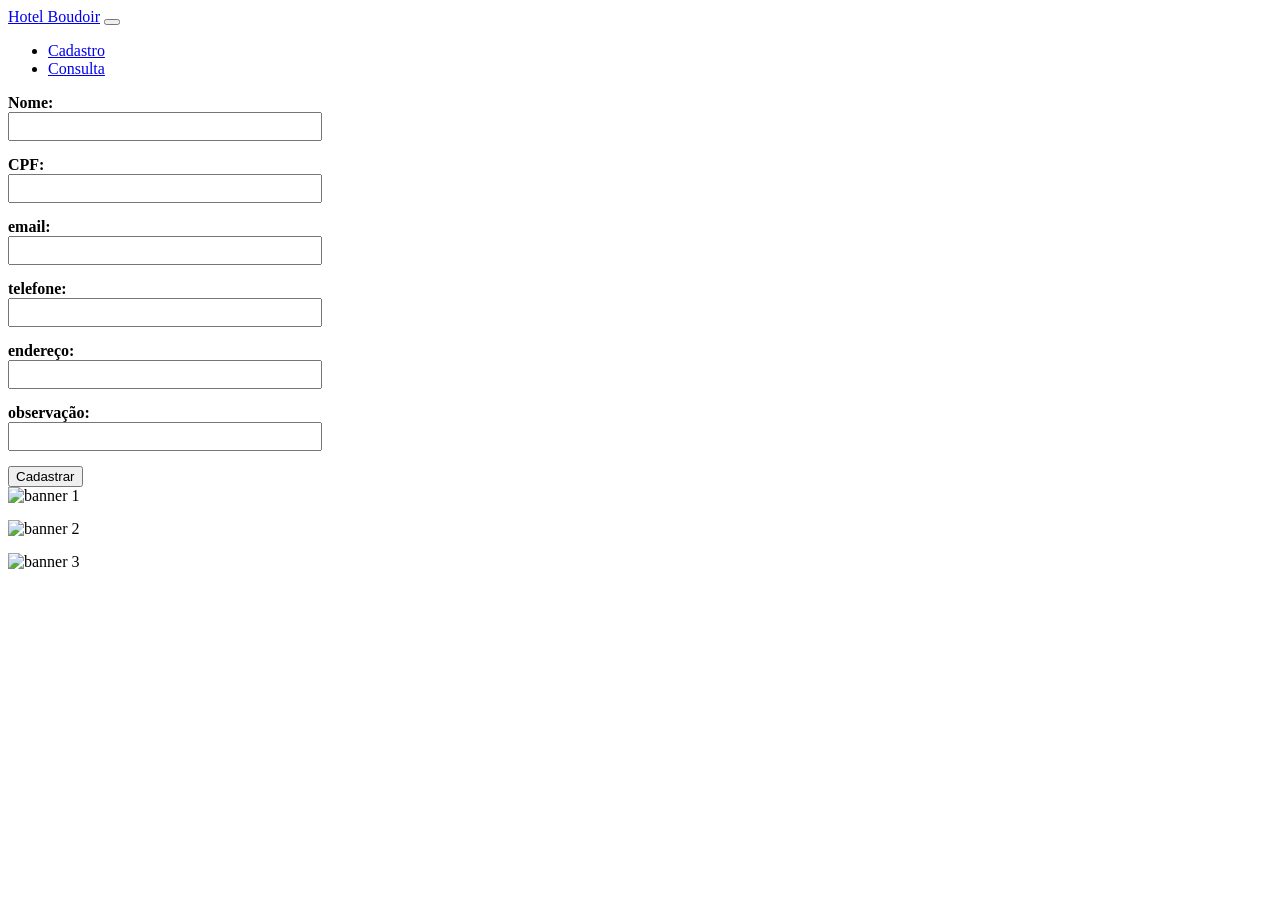
==== projeto-hotel-main (1)/projetohotel2B/taliene2B/frontend/index.html @ 979ea75a "Add files via upload" ====
<!DOCTYPE html>
<html lang="pt-br">
<head>
    <meta charset="UTF-8">
    <meta name="viewport" content="width=device-width, initial-scale=1.0">
    <title>Document</title>
    <style>
        /* Apenas um estilo básico para organizar */
        div { margin-bottom: 15px; }
        label { display: block; font-weight: bold; }
        input { width: 100%; max-width: 300px; padding: 5px; }
    </style>

</head>
<body>

    <nav>
        <div>

            <!--logotipo / nome do hotel-->
            <a href="/">Hotel Boudoir</a>
            <!--botão que aparece em telas pequenas-->
            <button type="button">
                <span></span>
            </button>
                <!--itens de navegação-->
                <div id= "navbarNav">
                    <ul>
                        <li>
                            <a href="/"> Cadastro</a>
                        </li>
                        <li>
                            <a href="/consulta"> Consulta</a>
                        </li>
                    </ul>
                </div>
        </div>
    </nav>
    <form id="formCadastro">
     <div>
        <div>
            <label>Nome: </label>
            <input type="text" name="nome" required>
        </div>
     </div>
     <div>
        <div>
            <label>CPF: </label>
            <input type="text" name="nome" required>
        </div>
     </div>
     <div>
        <div>
            <label>email: </label>
            <input type="text" name="nome" required>
        </div>
     </div>
     <div>
        <div>
            <label>telefone: </label>
            <input type="text" name="nome" required>
        </div>
     </div>
     <div>
        <div>
            <label>endereço: </label>
            <input type="text" name="nome" required>
        </div>
     </div>
     <div>
        <div>
            <label>observação: </label>
            <input type="text" name="nome" required>
        </div>
     </div>

     <button type="submit">Cadastrar</button>
    </form>
<script = src="assets/js/main.js" ></script>

</body>
<!-- =============================================
    BANNER / CARROSSEL DE IMAGENS
    --------------------------------------------------
    mostra três imagens girando automaticamente no topo da página
    as imagens estão na pasta /frontend/assets/imagens/bannerx.png
    controlado automaticamente pelo bootstrap (data-bs-ride="carrousel")
    =========================================================== -->
    <header>
        <div id="carrouselExampleIndicados" class="carousel slide" data-bs-ride="carousel">
            <div class="carousel-inner">
                <!-- Primeira imagem(ativa por padrão)-->
                <div class="carousel-item active">
                    <img scr="assets/images/banner1.png" class="d-block w-100" alt="banner 1">
                </div>
                <div class="carousel-item">
                    <img scr="assets/images/banner2.png" class="d-block w-100" alt="banner 2">
                </div>
                <div class="carousel-item">
                    <img scr="assets/images/banner3.png" class="d-block w-100" alt="banner 3">
                </div>
                
            </div>
        </div>
    </header>
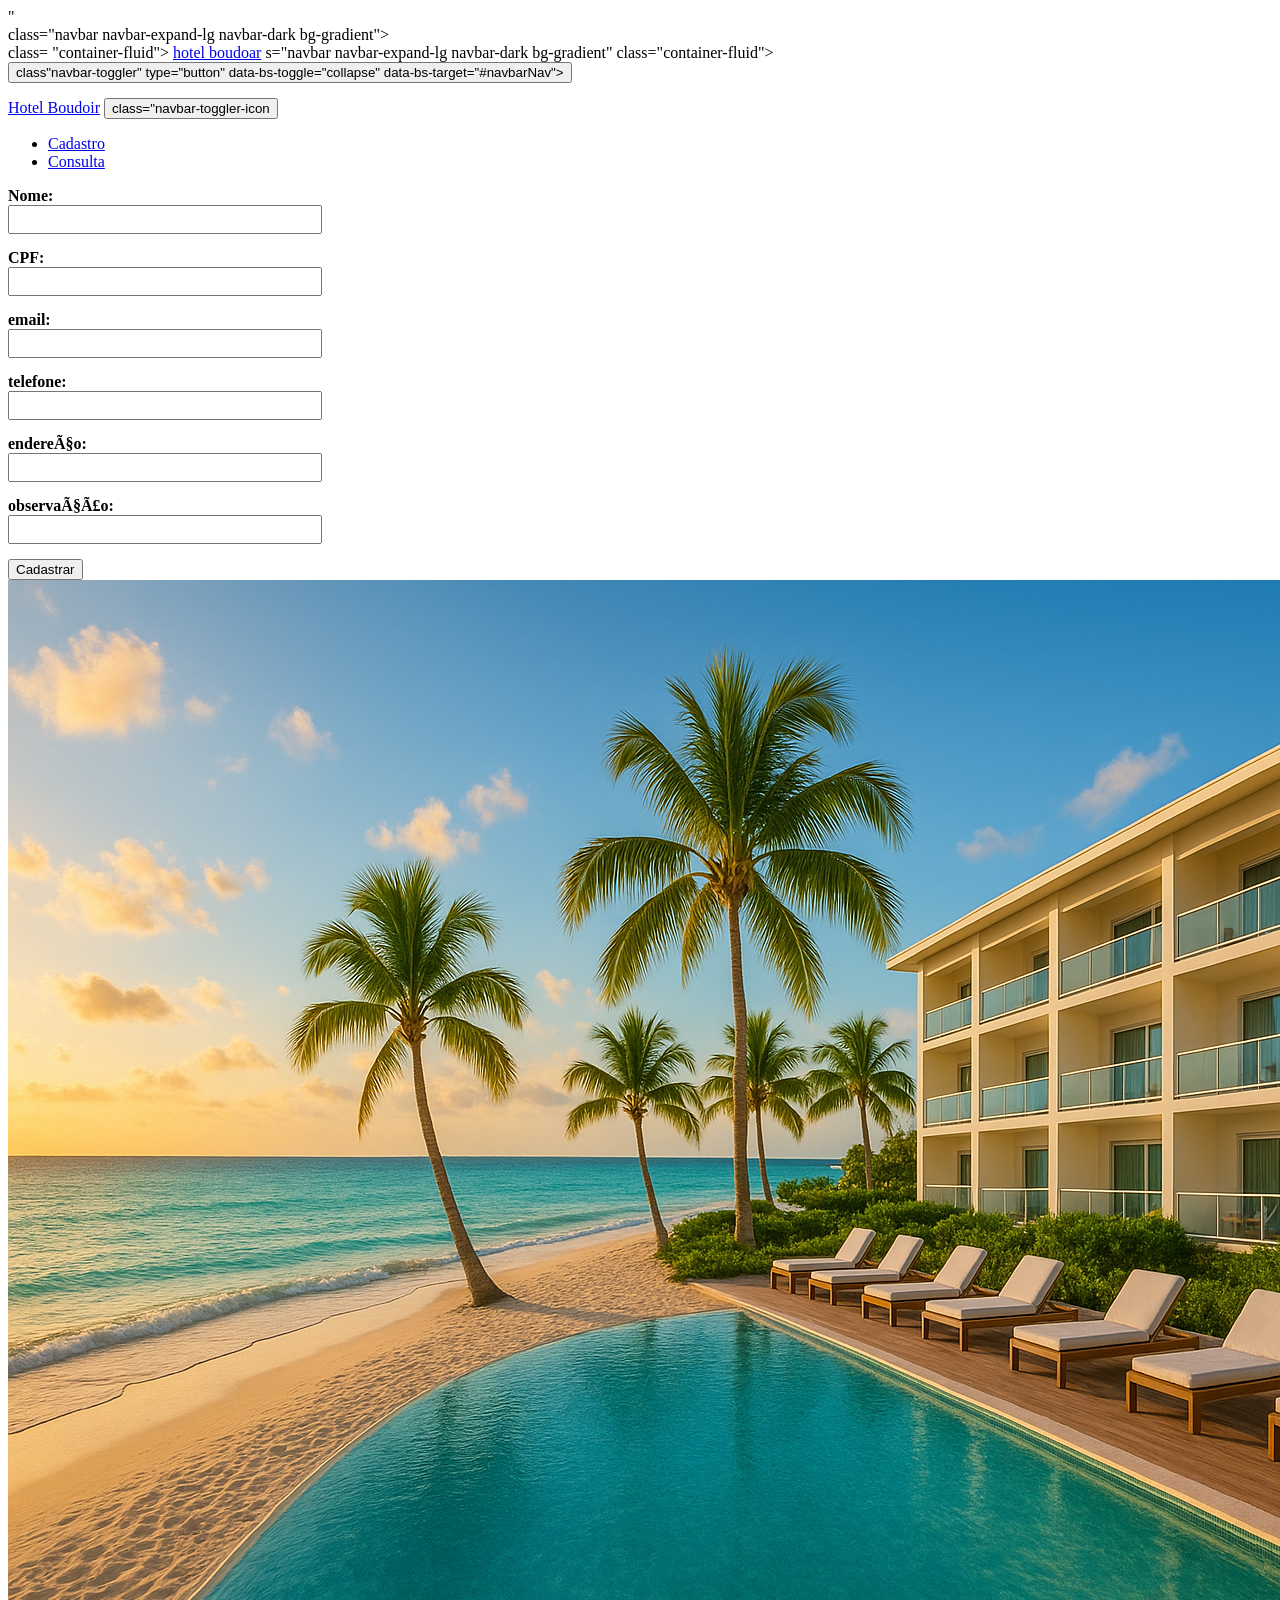
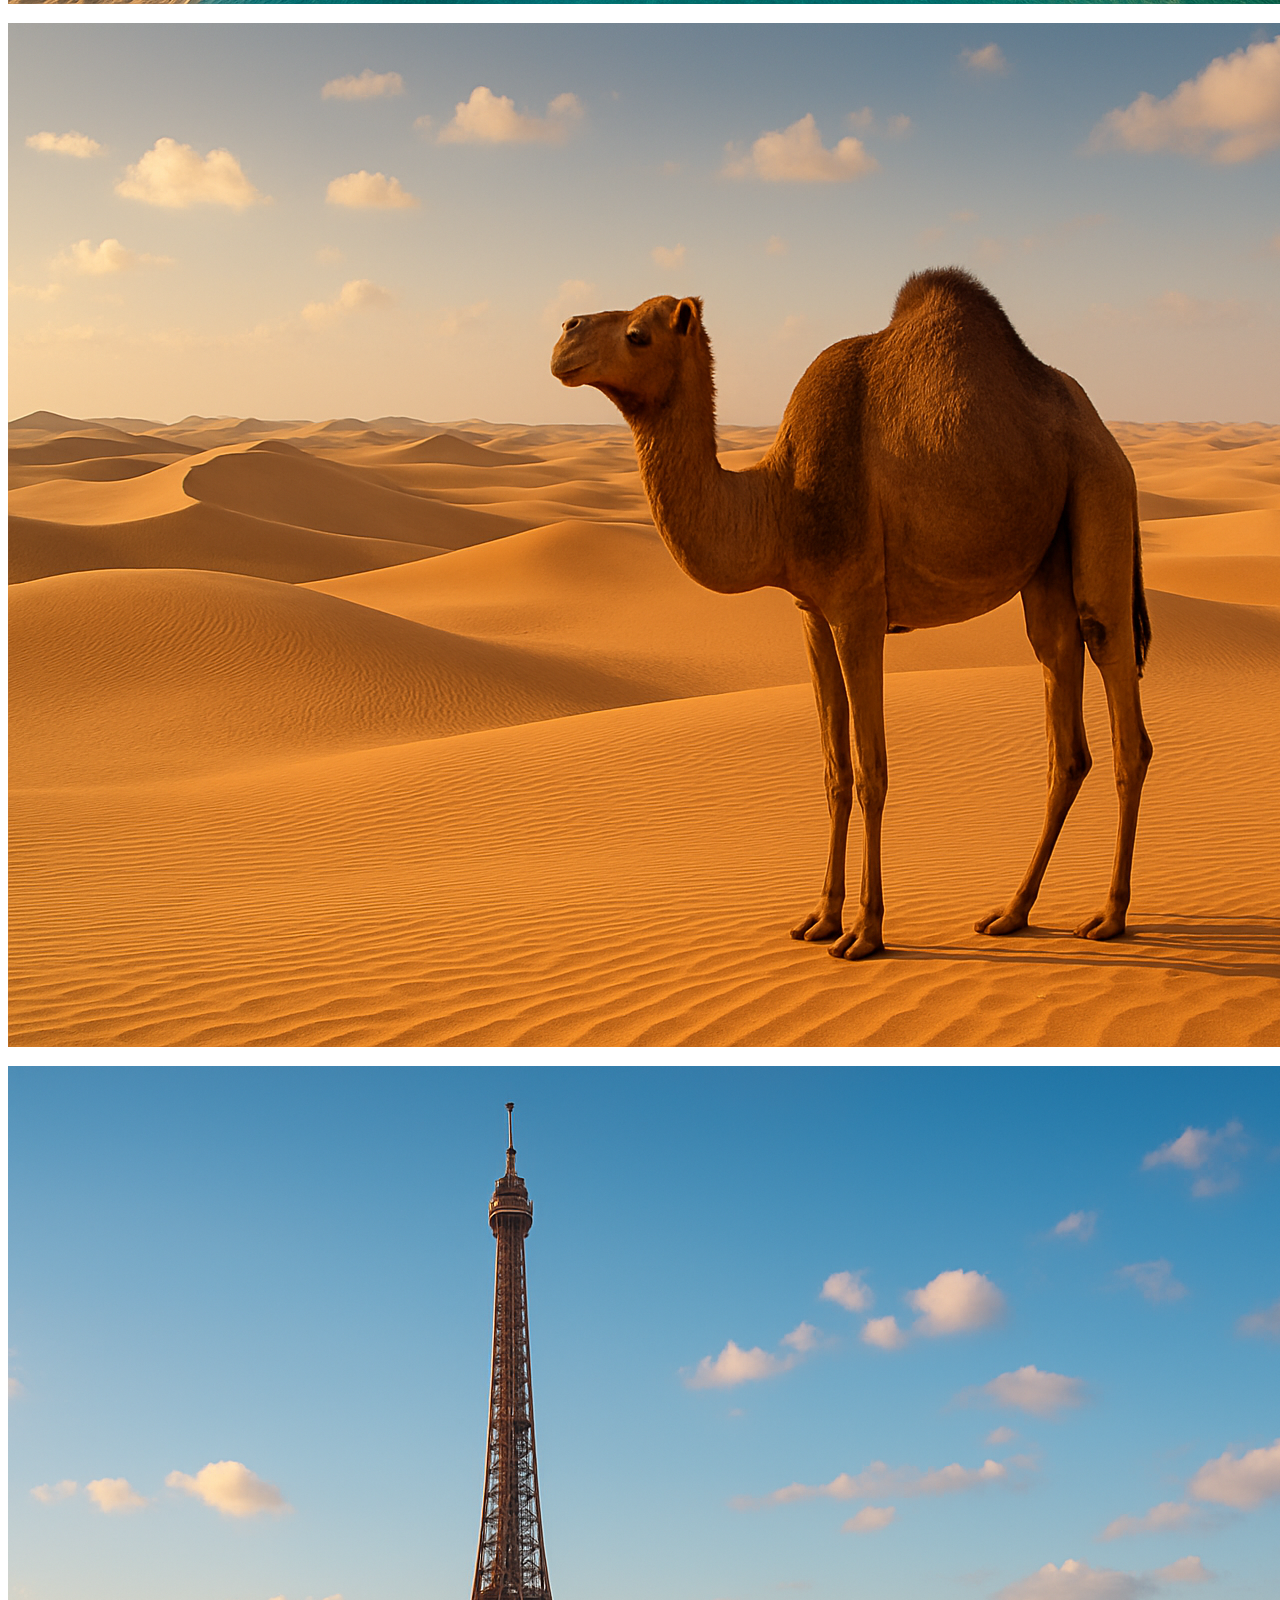
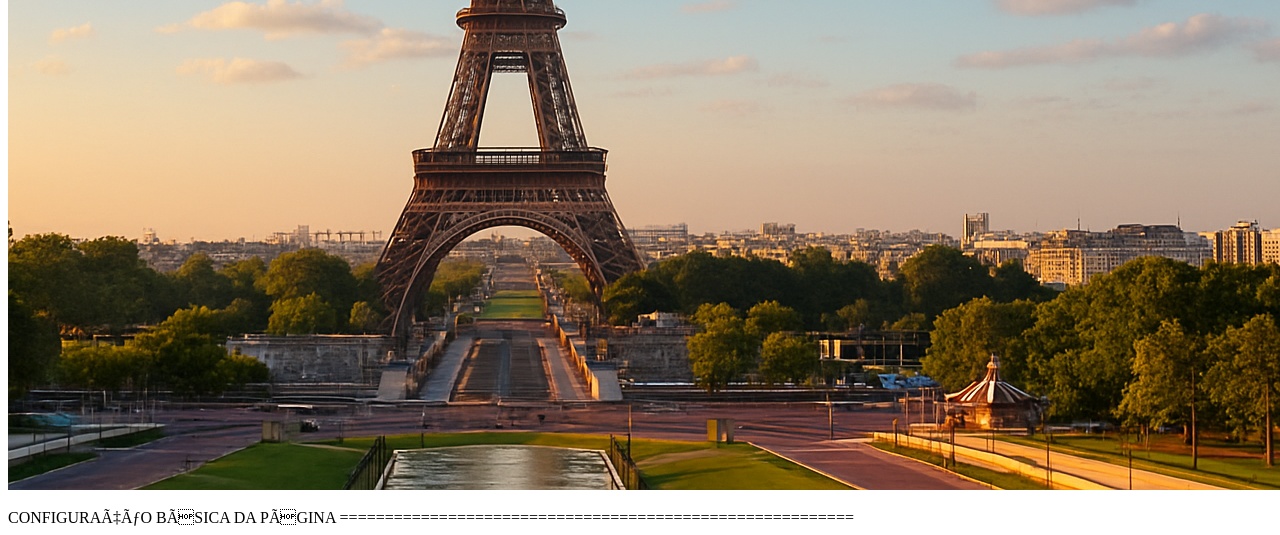
==== commit f89e4870: "Add files via upload" ====
--- a/projeto-hotel-main (1)/projetohotel2B/taliene2B/frontend/index.html
+++ b/projeto-hotel-main (1)/projetohotel2B/taliene2B/frontend/index.html
@@ -1,7 +1,9 @@
 <!DOCTYPE html>
 <html lang="pt-br">
 <head>
-    <meta charset="UTF-8">
+    <link  href="https://
+   
+    <meta charset="UTF-8> <!-- Define o padrão de caracteristicas (permite acentos)-->"
     <meta name="viewport" content="width=device-width, initial-scale=1.0">
     <title>Document</title>
     <style>
@@ -9,19 +11,31 @@
         div { margin-bottom: 15px; }
         label { display: block; font-weight: bold; }
         input { width: 100%; max-width: 300px; padding: 5px; }
+        
     </style>
 
 </head>
 <body>
 
-    <nav>
+    <nav> class="navbar navbar-expand-lg navbar-dark bg-gradient">
+        <div> class= "container-fluid">
+            <!--logotipo/ nome do hotel-->
+            <a class="navbar-brand fw-bold text-white" href="/"> hotel boudoar</a>
+            <!--botão que aparece em tela-->
+            s="navbar navbar-expand-lg navbar-dark bg-gradient" 
+            class="container-fluid">
+            <button> class"navbar-toggler" type="button" data-bs-toggle="collapse" data-bs-target="#navbarNav">
+                
+
+            
+        </div>
         <div>
 
             <!--logotipo / nome do hotel-->
             <a href="/">Hotel Boudoir</a>
             <!--botão que aparece em telas pequenas-->
             <button type="button">
-                <span></span>
+                <span> class="navbar-toggler-icon</span>
             </button>
                 <!--itens de navegação-->
                 <div id= "navbarNav">
@@ -76,10 +90,7 @@
 
      <button type="submit">Cadastrar</button>
     </form>
-<script = src="assets/js/main.js" ></script>
-
-</body>
-<!-- =============================================
+    <!-- =============================================
     BANNER / CARROSSEL DE IMAGENS
     --------------------------------------------------
     mostra três imagens girando automaticamente no topo da página
@@ -91,15 +102,26 @@
             <div class="carousel-inner">
                 <!-- Primeira imagem(ativa por padrão)-->
                 <div class="carousel-item active">
-                    <img scr="assets/images/banner1.png" class="d-block w-100" alt="banner 1">
+                    <img src="assets/images/banner1.png" class="d-block w-100" alt="banner 1">
                 </div>
                 <div class="carousel-item">
-                    <img scr="assets/images/banner2.png" class="d-block w-100" alt="banner 2">
+                    <img src="assets/images/banner2.png" class="d-block w-100" alt="banner 2">
                 </div>
                 <div class="carousel-item">
-                    <img scr="assets/images/banner3.png" class="d-block w-100" alt="banner 3">
+                    <img src="assets/images/banner3.png" class="d-block w-100" alt="banner 3">
                 </div>
                 
             </div>
         </div>
-    </header>
+    </header> 
+    CONFIGURAÇÃO BÁSICA DA PÁGINA
+    =========================================================
+   
+    
+  
+
+    <script src="assets/js/main.js" ></script>
+
+</body>
+
+
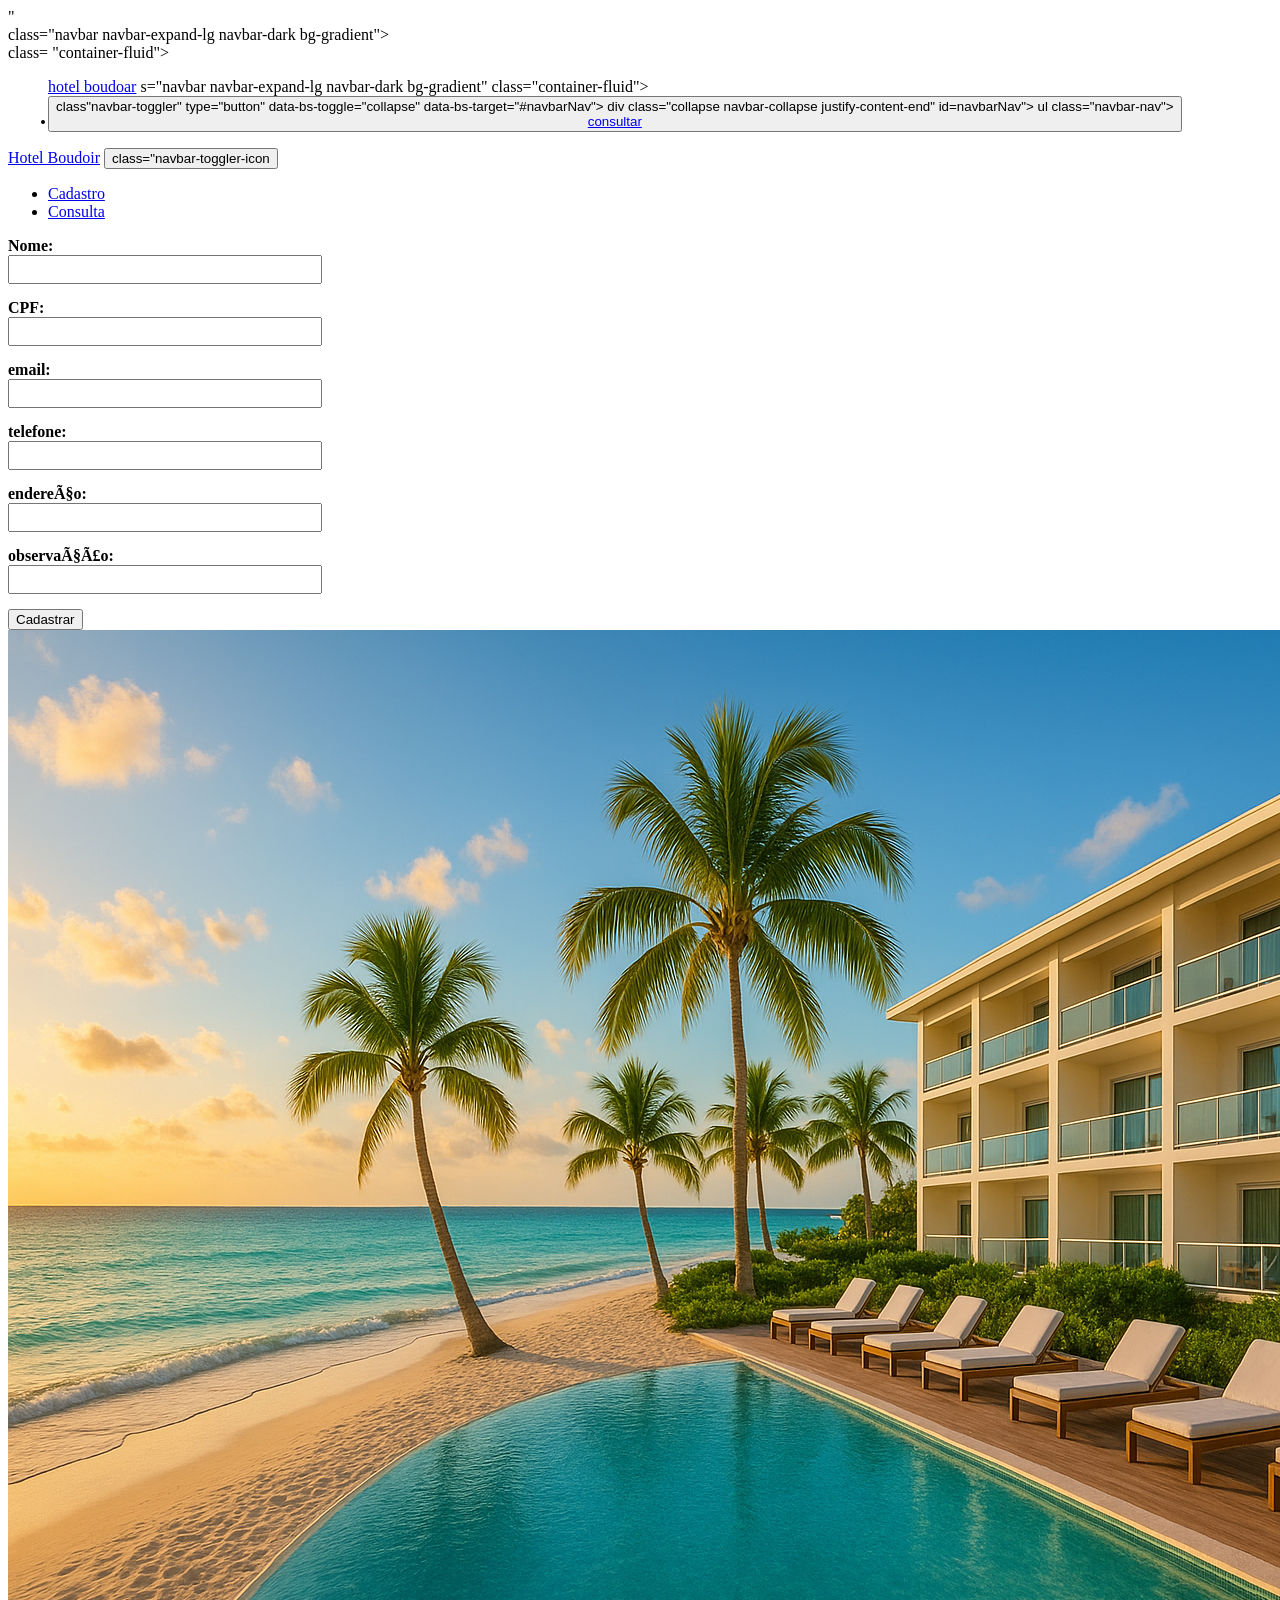
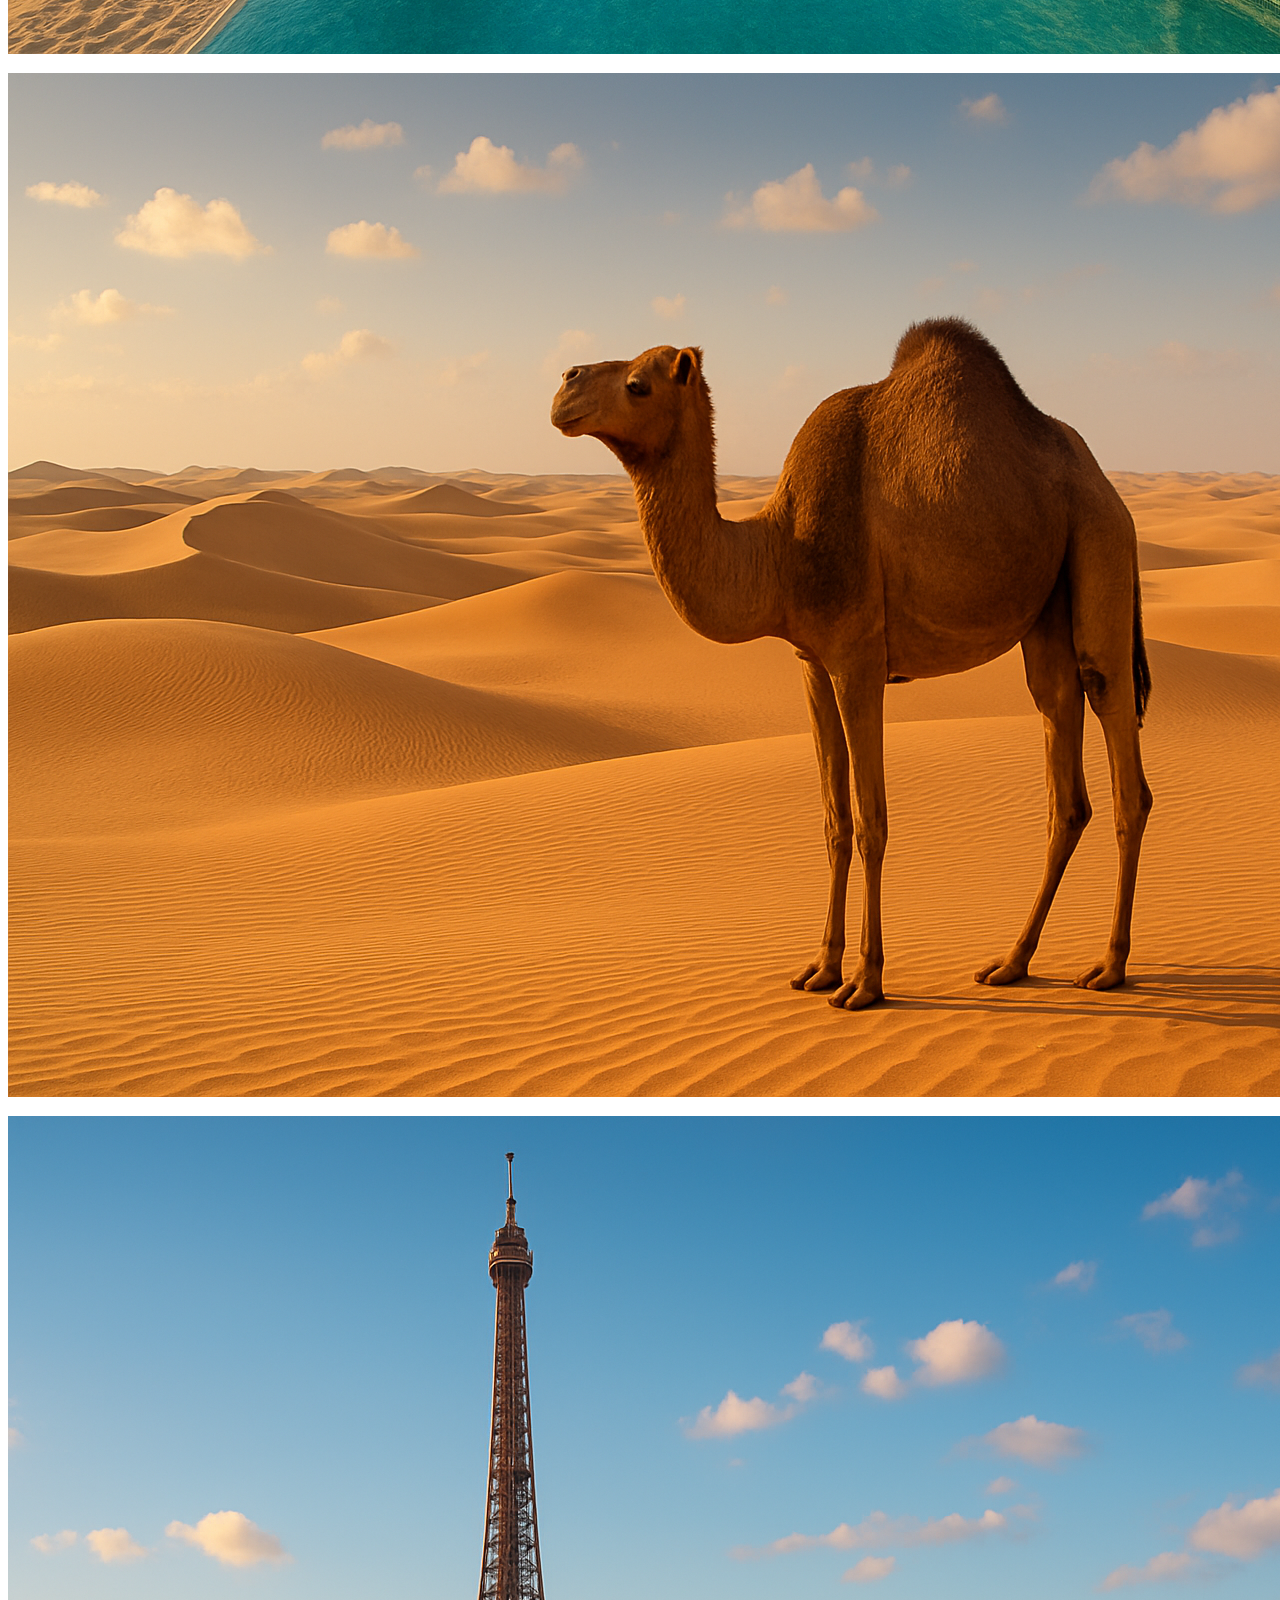
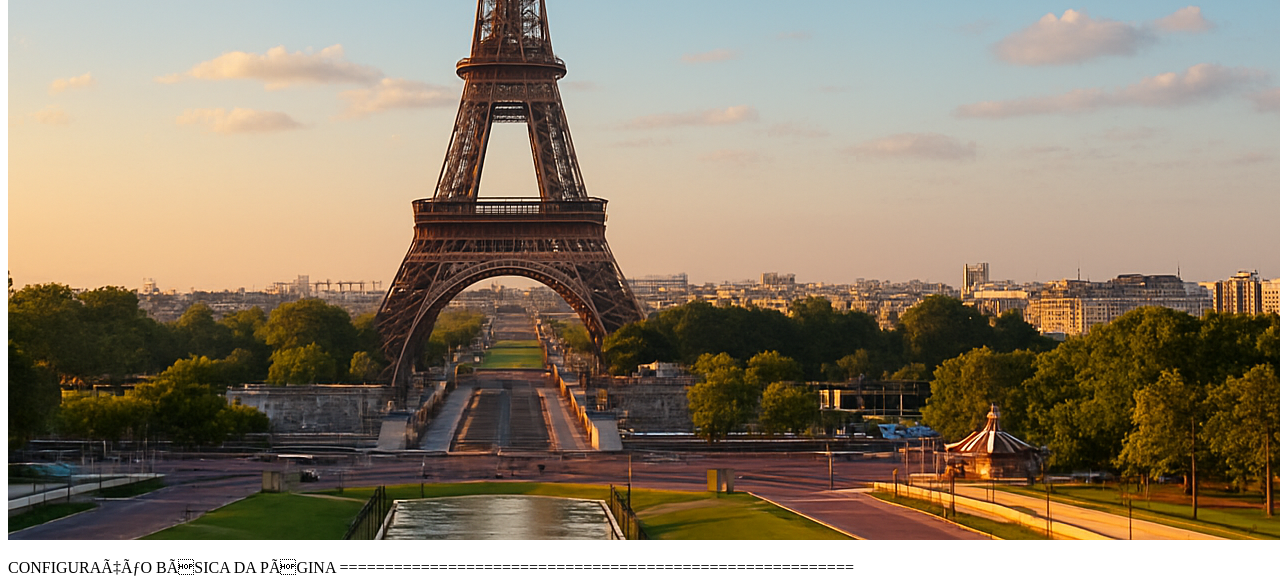
==== commit 917856cd: "Add files via upload" ====
--- a/projeto-hotel-main (1)/projetohotel2B/taliene2B/frontend/index.html
+++ b/projeto-hotel-main (1)/projetohotel2B/taliene2B/frontend/index.html
@@ -19,13 +19,20 @@
 
     <nav> class="navbar navbar-expand-lg navbar-dark bg-gradient">
         <div> class= "container-fluid">
+            <ul class="navbar-nav"
             <!--logotipo/ nome do hotel-->
             <a class="navbar-brand fw-bold text-white" href="/"> hotel boudoar</a>
             <!--botão que aparece em tela-->
             s="navbar navbar-expand-lg navbar-dark bg-gradient" 
             class="container-fluid">
             <button> class"navbar-toggler" type="button" data-bs-toggle="collapse" data-bs-target="#navbarNav">
-                
+                div class="collapse navbar-collapse justify-content-end" id=navbarNav">
+                ul class="navbar-nav">
+                <li class="nav-item">
+                    <!---link para a página de consulta-->
+                    <a class="nav-link text-white" href="/consulta"> consultar</a>
+                </li>
+            
 
             
         </div>
